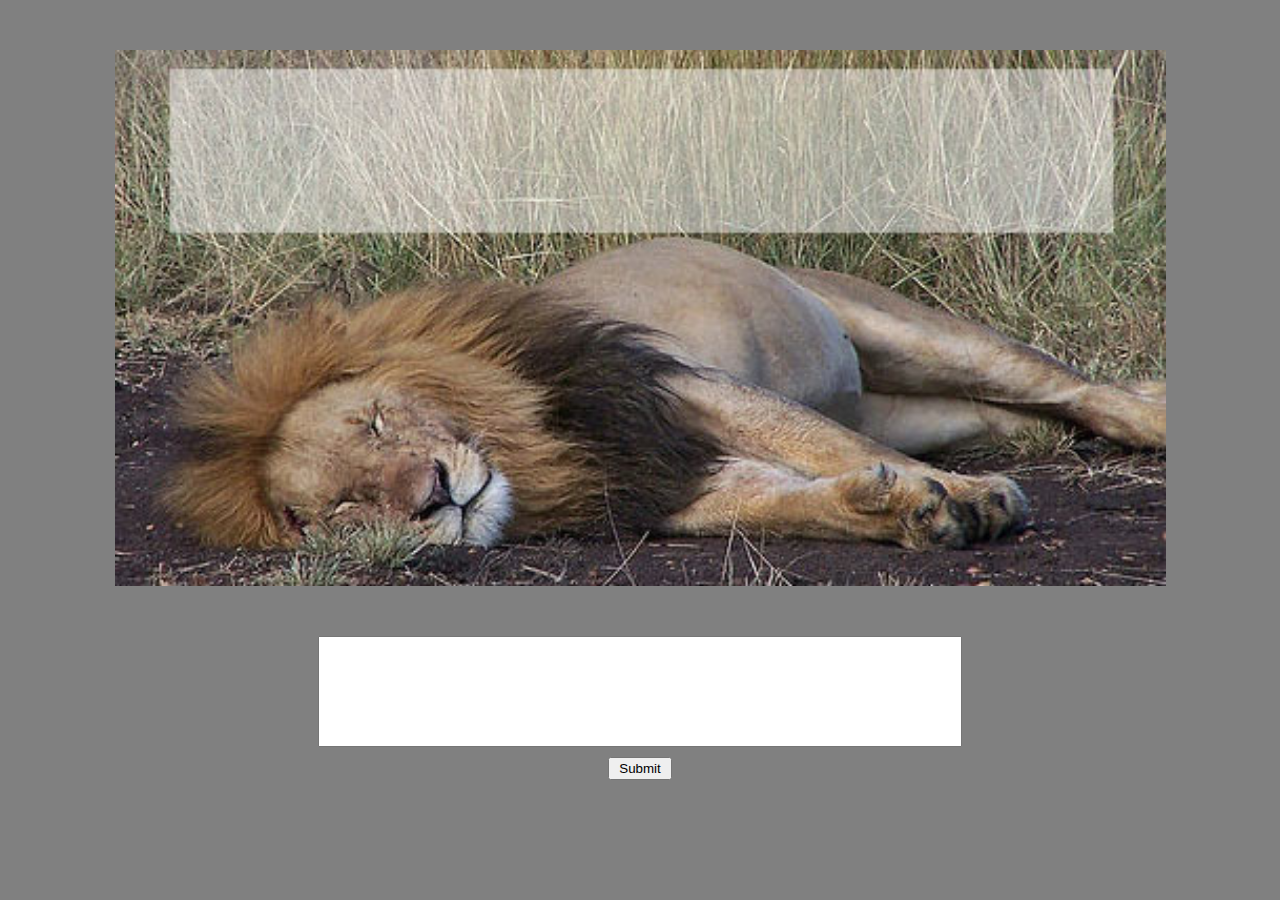
==== indexPost.html @ 953af35e "version 0.2" ====
<!DOCTYPE html>
<html lang="en">

<head>
    <meta charset="UTF-8">
    <meta name="viewport" content="width=device-width, initial-scale=1.0">
    <title>index</title>
    <link rel="stylesheet" href="css/style.css">
</head>

<body id="indexPost">
    <main id="indexMain">
        
    </main>
    <form id="indexForm" action="" method="post">
        <input type="text">
        <button type="submit">Submit</button>
    </form>
</body>

</html>
---- css/style.css ----
*{
    margin: 0;
    padding: 0;
    font-family: Arial, Helvetica, sans-serif;
}

body{
    display: flex;
    align-items: center;
    justify-content: center;
    background-color: gray;
    height: 100vh;
}

main{
    height: 100%;
    width: 100%;
    margin: 50px;
    background: url(../images/lion_sleeping.jpg);
    background-size: contain;
    background-repeat: no-repeat;
    background-position: center;
}

form{
    margin-top: 30px;
    margin-left: 60px;
}

form section{
    margin: 10px;
}

form button{
    padding: 2px;
}

#indexPost{
    flex-direction: column;
}

#indexMain{
    height: 100%;
}

#indexForm{
    margin: 0;
    margin-bottom: 50px;
    width: 50%;
    height: 40%;
    display: flex;
    flex-direction: column;
    align-items: center;
}

#indexForm > input{
    width: 100%;
    height: 50%;
    margin-bottom: 10px;
}

#indexForm > button{
    width: 10%;
}
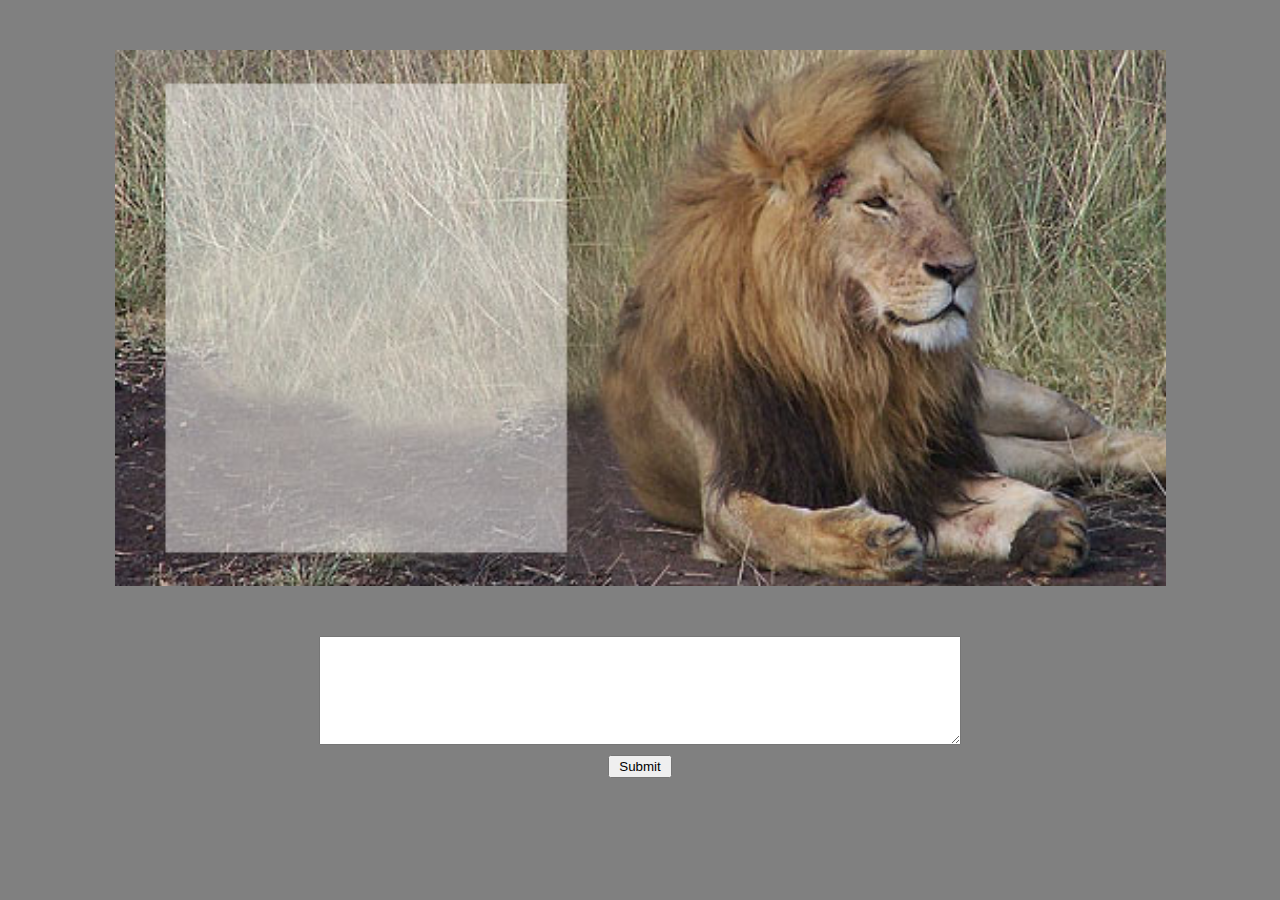
==== commit 7aa6e7e4: "version 1.7" ====
--- a/indexPost.html
+++ b/indexPost.html
@@ -12,8 +12,8 @@
     <main id="indexMain">
         
     </main>
-    <form id="indexForm" action="" method="post">
-        <input type="text">
+    <form id="indexForm" action="" method="get">
+        <textarea></textarea>
         <button type="submit">Submit</button>
     </form>
 </body>
--- a/css/style.css
+++ b/css/style.css
@@ -13,9 +13,9 @@
 }
 
 main{
+    margin: 100px;
     height: 100%;
     width: 100%;
-    margin: 50px;
     background: url(../images/lion_sleeping.jpg);
     background-size: contain;
     background-repeat: no-repeat;
@@ -23,7 +23,7 @@
 }
 
 form{
-    margin-top: 30px;
+    margin-top: 60px;
     margin-left: 60px;
 }
 
@@ -40,7 +40,12 @@
 }
 
 #indexMain{
+    margin: 50px;
     height: 100%;
+    background: url(../images/lion_awake.jpg);
+    background-size: contain;
+    background-repeat: no-repeat;
+    background-position: center;
 }
 
 #indexForm{
@@ -53,7 +58,7 @@
     align-items: center;
 }
 
-#indexForm > input{
+#indexForm > textarea{
     width: 100%;
     height: 50%;
     margin-bottom: 10px;
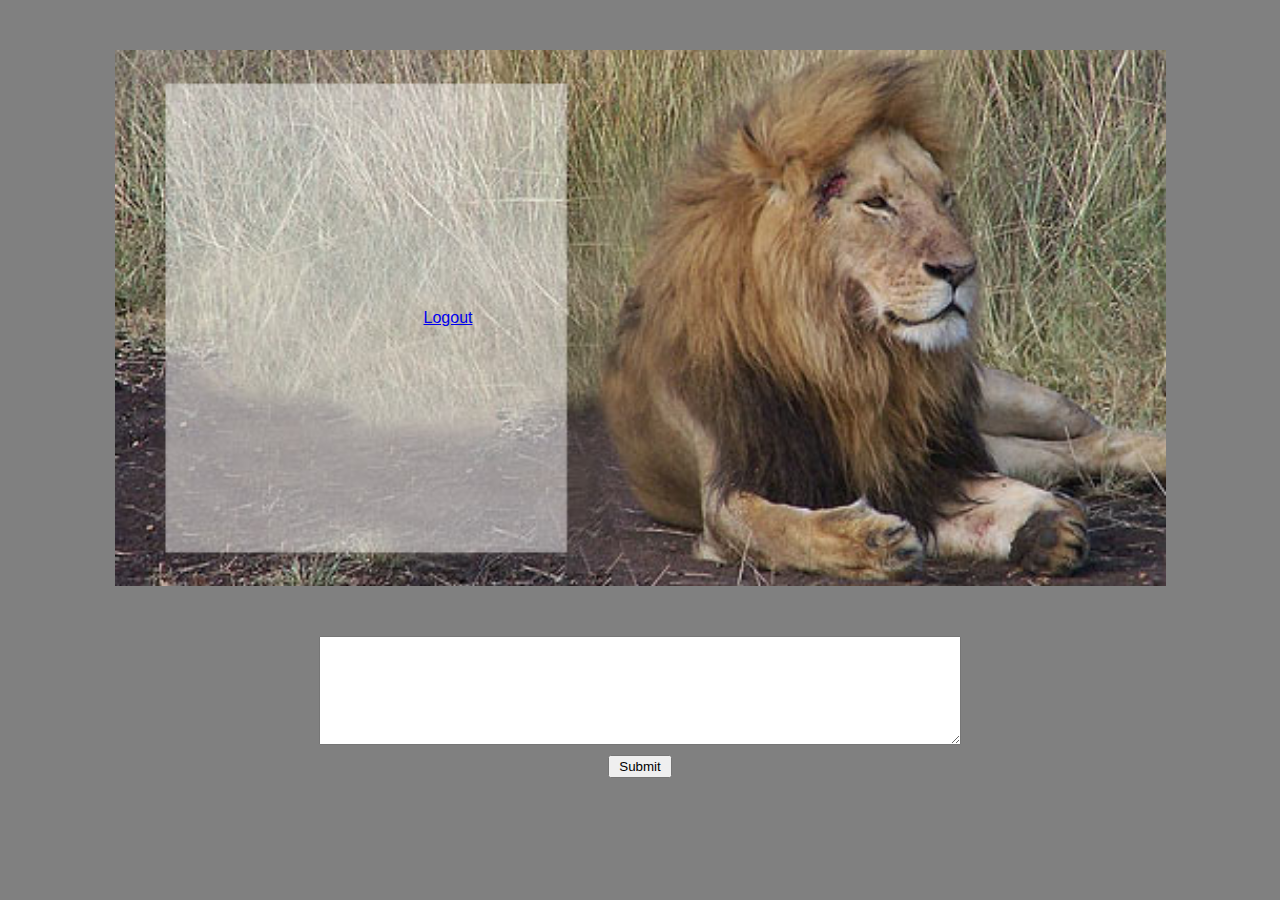
==== commit 7f6912d6: "version 2.1" ====
--- a/indexPost.html
+++ b/indexPost.html
@@ -10,7 +10,7 @@
 
 <body id="indexPost">
     <main id="indexMain">
-        
+     <a href="localhost:8888" id="logout">Logout</a>
     </main>
     <form id="indexForm" action="" method="get">
         <textarea></textarea>
--- a/css/style.css
+++ b/css/style.css
@@ -66,4 +66,11 @@
 
 #indexForm > button{
     width: 10%;
+}
+#logout{
+    width: 70%;
+    height: 100%;
+    display: flex;
+    align-items: center;
+    justify-content: center;
 }